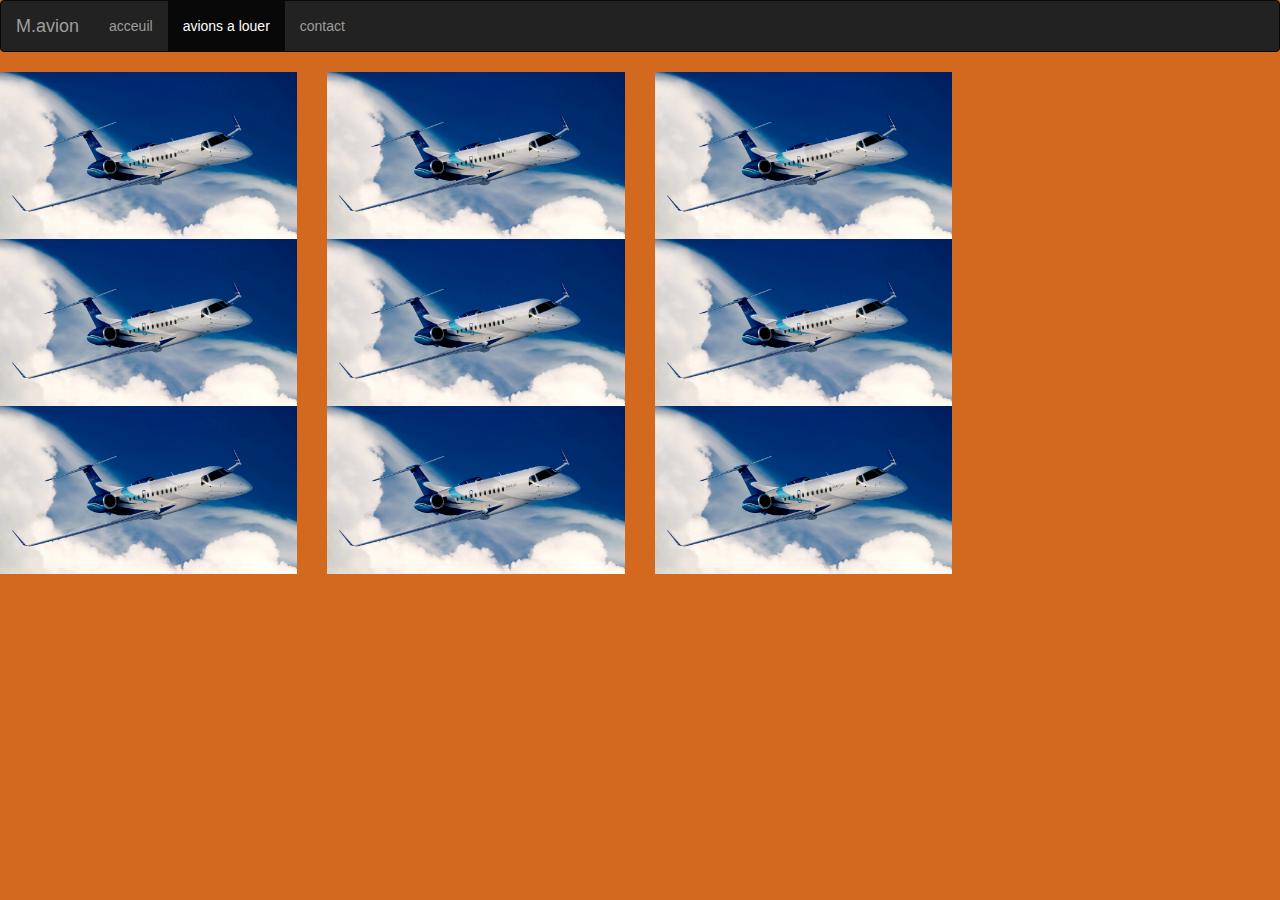
==== avion.html @ 1f874781 "Add files via upload" ====
<!DOCTYPE html>
<html>
<head>
    <meta charset="utf-8" />
    <meta http-equiv="X-UA-Compatible" content="IE=edge">
    <title>M.avion</title>
    <meta name="viewport" content="width=device-width, initial-scale=1">
    <link rel="stylesheet" type="text/css" media="screen" href="css/style3.css" />
        <!-- Latest compiled and minified CSS -->
<link rel="stylesheet"
href="//maxcdn.bootstrapcdn.com/bootstrap/3.3.7/css/bootstrap.min.css"
integrity="sha384-BVYiiSIFeK1dGmJRAkycuHAHRg32OmUcww7on3RYdg4Va+PmSTsz/K68vbdEjh4u"
 crossorigin="anonymous">
 <link rel="stylesheet" href="https://maxcdn.bootstrapcdn.com/bootstrap/3.3.7/css/bootstrap.min.css">
 <script src="https://ajax.googleapis.com/ajax/libs/jquery/3.3.1/jquery.min.js"></script>
 <script src="https://maxcdn.bootstrapcdn.com/bootstrap/3.3.7/js/bootstrap.min.js"></script>
</head>
</head>
<body>
        <nav class="navbar navbar-inverse">
                <div class="container-fluid">
                <div class="navbar-header">
                    <a class="navbar-brand" href="index.html">M.avion</a>
                </div>
                <ul class="nav navbar-nav">
                    <li ><a href="index.html" id="home">acceuil</a></li>
                    <li class="active"><a href="#" id="loc">avions a louer</a></li>
                    <li><a href="contact.html" id="cont">contact</a></li>
                </ul>
                </div>
        </nav>

        <div class="row">
            <div class="col-lg-9">
                <div class="row">
                        <div class="col-lg-4 img-clickable" width="100%">
                            <img src="res/AA8.jpg" class="project-image" width="100%">
                            <p class="project-info hidden">ism</p>
                            <p class="project-details hidden">lorem</p>
                            <p class="project-client hidden">20.000 DT</p>
                        </div>
                        <div class="col-lg-4 img-clickable" width="100%">
                                <img src="res/AA8.jpg" class="project-image" width="100%">
                                <p class="project-info hidden">igfhgfhgfhgfsm</p>
                                <p class="project-details hidden">lzefezforem</p>
                                <p class="project-client hidden">255.000 DT</p>
                        </div>
                        <div class="col-lg-4 img-clickable" width="100%">
                                <img src="res/AA8.jpg" class="project-image" width="100%">
                                <p class="project-info hidden">ifvfdvfvefvdfhsm</p>
                                <p class="project-details hidden">ngh;k;jhj,ghfgfdfkjjtjhg</p>
                                <p class="project-client hidden">8.000 DT</p>
                        </div>
                </div>
                <div class="row">
                        <div class="col-lg-4 img-clickable" width="100%">
                            <img src="res/AA8.jpg" class="project-image" width="100%">
                            <p class="project-info hidden">ism</p>
                            <p class="project-details hidden">lorem</p>
                            <p class="project-client hidden">20.000 DT</p>
                        </div>
                        <div class="col-lg-4 img-clickable" width="100%">
                                <img src="res/AA8.jpg" class="project-image" width="100%">
                                <p class="project-info hidden">igfhgfhgfhgfsm</p>
                                <p class="project-details hidden">lzefezforem</p>
                                <p class="project-client hidden">255.000 DT</p>
                        </div>
                        <div class="col-lg-4 img-clickable" width="100%">
                                <img src="res/AA8.jpg" class="project-image" width="100%">
                                <p class="project-info hidden">ifvfdvfvefvdfhsm</p>
                                <p class="project-details hidden">ngh;k;jhj,ghfgfdfkjjtjhg</p>
                                <p class="project-client hidden">8.000 DT</p>
                        </div>
                </div>
                <div class="row">
                        <div class="col-lg-4 img-clickable" width="100%">
                            <img src="res/AA8.jpg" class="project-image" width="100%">
                            <p class="project-info hidden">ism</p>
                            <p class="project-details hidden">lorem</p>
                            <p class="project-client hidden">20</p>
                        </div>
                        <div class="col-lg-4 img-clickable" width="100%">
                                <img src="res/AA8.jpg" class="project-image" width="100%">
                                <p class="project-info hidden">igfhgfhgfhgfsm</p>
                                <p class="project-details hidden">lzefezforem</p>
                                <p class="project-client hidden">255</p>
                        </div>
                        <div class="col-lg-4 img-clickable" width="100%">
                                <img src="res/AA8.jpg" class="project-image" width="100%">
                                <p class="project-info hidden">ifvfdvfvefvdfhsm</p>
                                <p class="project-details hidden">ngh;k;jhj,ghfgfdfkjjtjhg</p>
                                <p class="project-client hidden">8</p>
                        </div>
                </div>
              
            </div>
            <div class="col-lg-3" id="portfolio-item">
               <img id="img-replace" src="" width="100%" alt="">
                   <h3 id="project-container"></h3>
                   <h3 id="details-container"></h3>
                   <h3 id="client-container"></h3>
                   <button id="buybtn" class="hidden">Acheter</button>
            </div>
        </div>
        <script>
        
$(".img-clickable").click(function(){
    $("#img-replace").attr("src",$(this).find(".project-image").attr('src'));
    $("#project-container").html($(this).find(".project-info").html());
    $("#details-container").html($(this).find(".project-details").html());
    $("#client-container").html($(this).find(".project-client").html());    
    $('#buybtn').removeClass('hidden');
})</script>

     
</body>
</html>
---- css/style3.css ----
body{
    background-color: chocolate !important;

}
#portfolio{
    display: none;
}
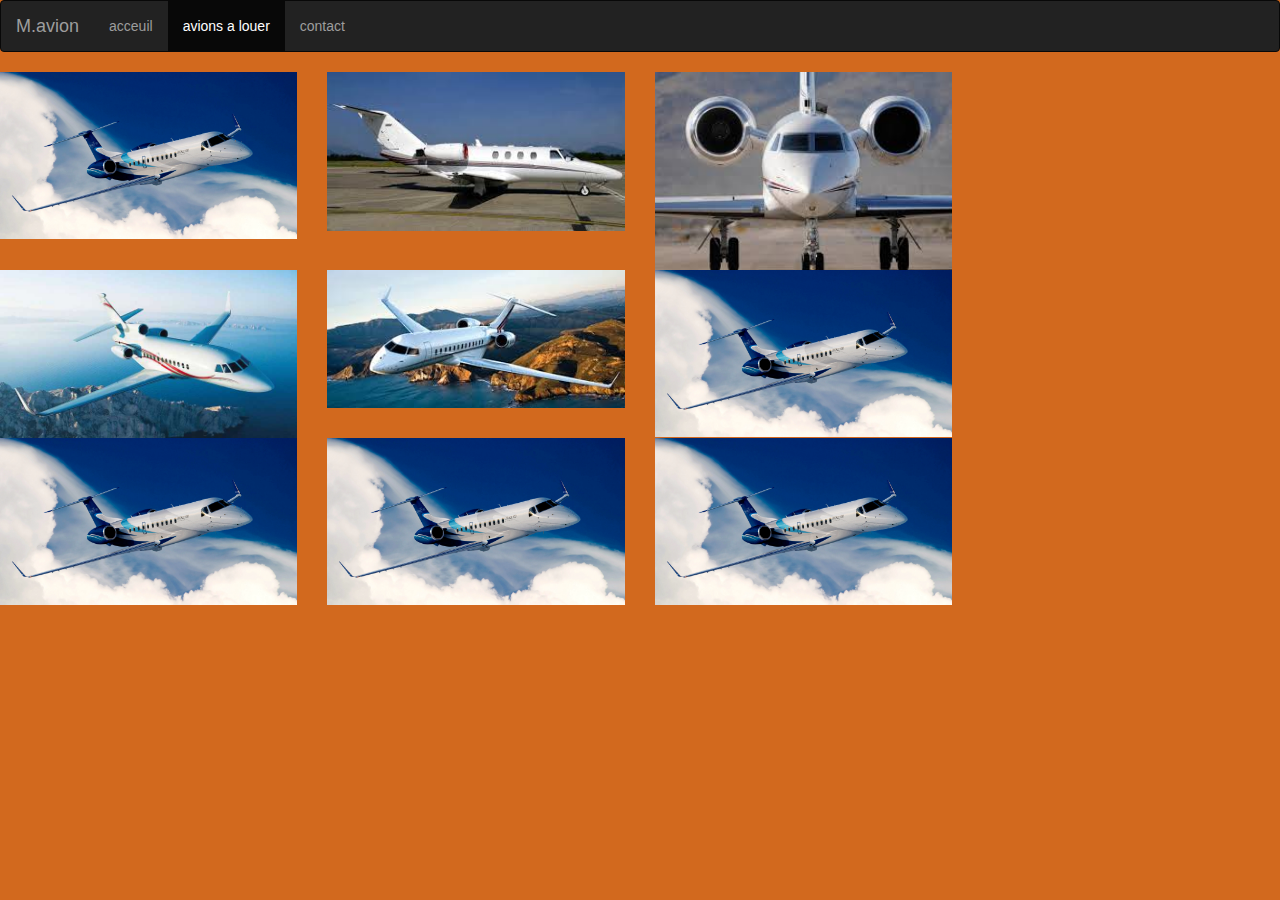
==== commit 12148886: "Add files via upload" ====
--- a/avion.html
+++ b/avion.html
@@ -35,32 +35,32 @@
                 <div class="row">
                         <div class="col-lg-4 img-clickable" width="100%">
                             <img src="res/AA8.jpg" class="project-image" width="100%">
+                            <p class="project-info hidden">avion</p>
+                            <p class="project-details hidden">description</p>
+                            <p class="project-client hidden">20.000 DT</p>
+                        </div>
+                        <div class="col-lg-4 img-clickable" width="100%">
+                                <img src="res/av1.jpg" class="project-image" width="100%">
+                                <p class="project-info hidden">avion 2</p>
+                                <p class="project-details hidden">description</p>
+                                <p class="project-client hidden">255.000 DT</p>
+                        </div>
+                        <div class="col-lg-4 img-clickable" width="100%">
+                                <img src="res/av2.jpg" class="project-image" width="100%">
+                                <p class="project-info hidden">avion 3</p>
+                                <p class="project-details hidden">description3</p>
+                                <p class="project-client hidden">8.000 DT</p>
+                        </div>
+                </div>
+                <div class="row">
+                        <div class="col-lg-4 img-clickable" width="100%">
+                            <img src="res/av3.jpg" class="project-image" width="100%">
                             <p class="project-info hidden">ism</p>
                             <p class="project-details hidden">lorem</p>
                             <p class="project-client hidden">20.000 DT</p>
                         </div>
                         <div class="col-lg-4 img-clickable" width="100%">
-                                <img src="res/AA8.jpg" class="project-image" width="100%">
-                                <p class="project-info hidden">igfhgfhgfhgfsm</p>
-                                <p class="project-details hidden">lzefezforem</p>
-                                <p class="project-client hidden">255.000 DT</p>
-                        </div>
-                        <div class="col-lg-4 img-clickable" width="100%">
-                                <img src="res/AA8.jpg" class="project-image" width="100%">
-                                <p class="project-info hidden">ifvfdvfvefvdfhsm</p>
-                                <p class="project-details hidden">ngh;k;jhj,ghfgfdfkjjtjhg</p>
-                                <p class="project-client hidden">8.000 DT</p>
-                        </div>
-                </div>
-                <div class="row">
-                        <div class="col-lg-4 img-clickable" width="100%">
-                            <img src="res/AA8.jpg" class="project-image" width="100%">
-                            <p class="project-info hidden">ism</p>
-                            <p class="project-details hidden">lorem</p>
-                            <p class="project-client hidden">20.000 DT</p>
-                        </div>
-                        <div class="col-lg-4 img-clickable" width="100%">
-                                <img src="res/AA8.jpg" class="project-image" width="100%">
+                                <img src="res/av4.jpg" class="project-image" width="100%">
                                 <p class="project-info hidden">igfhgfhgfhgfsm</p>
                                 <p class="project-details hidden">lzefezforem</p>
                                 <p class="project-client hidden">255.000 DT</p>
